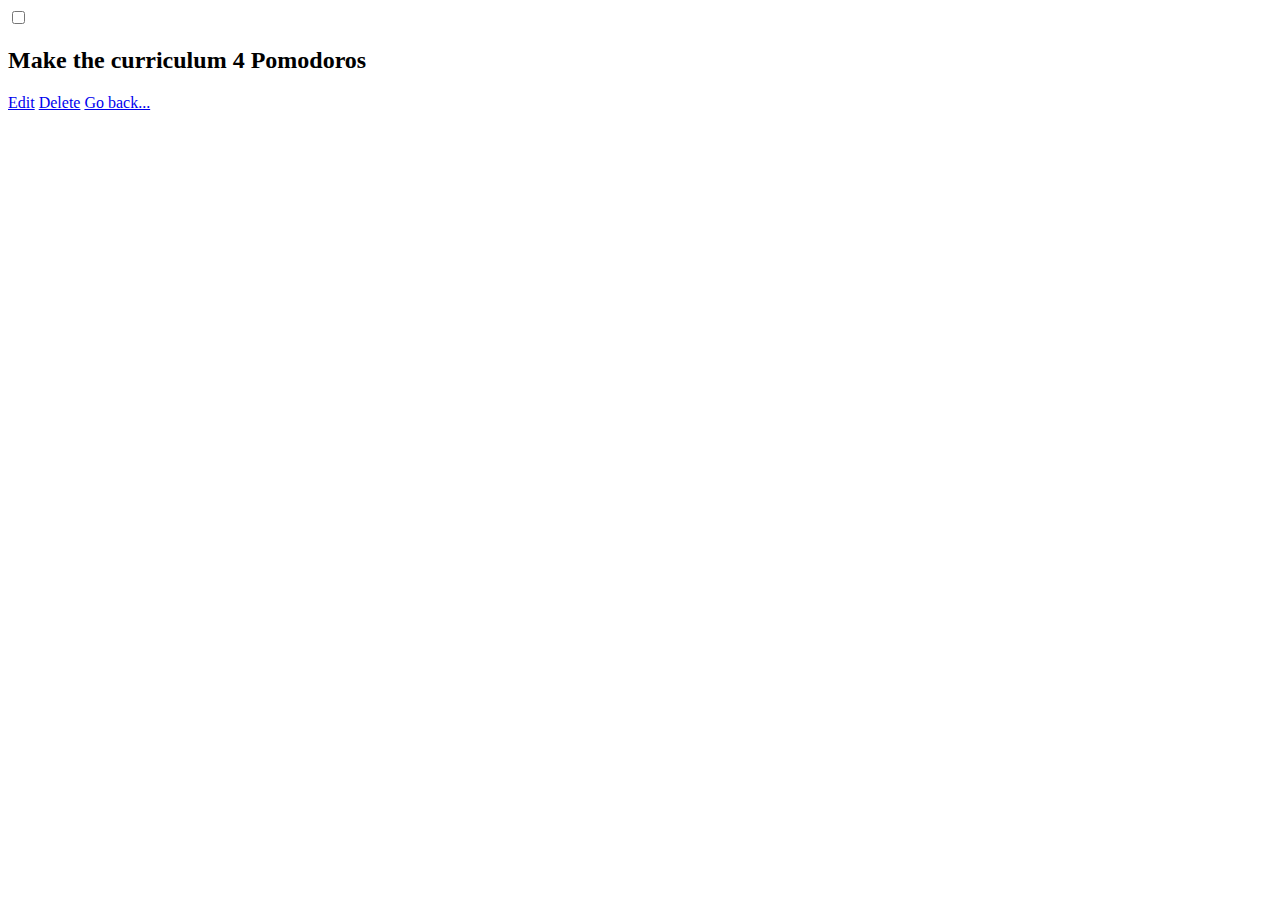
==== show.html @ 1984cf3c "Add and tag content for show page" ====
<html>
  <head>
    <title>Todo List Application</title>
  </head>
  <body>
    <input type="checkbox">
    <h2>Make the curriculum 4 Pomodoros</h2>
    <a href="#">Edit</a>
    <a href="#">Delete</a>
    <a href="index.html">Go back...</a>
  </body>
</html>
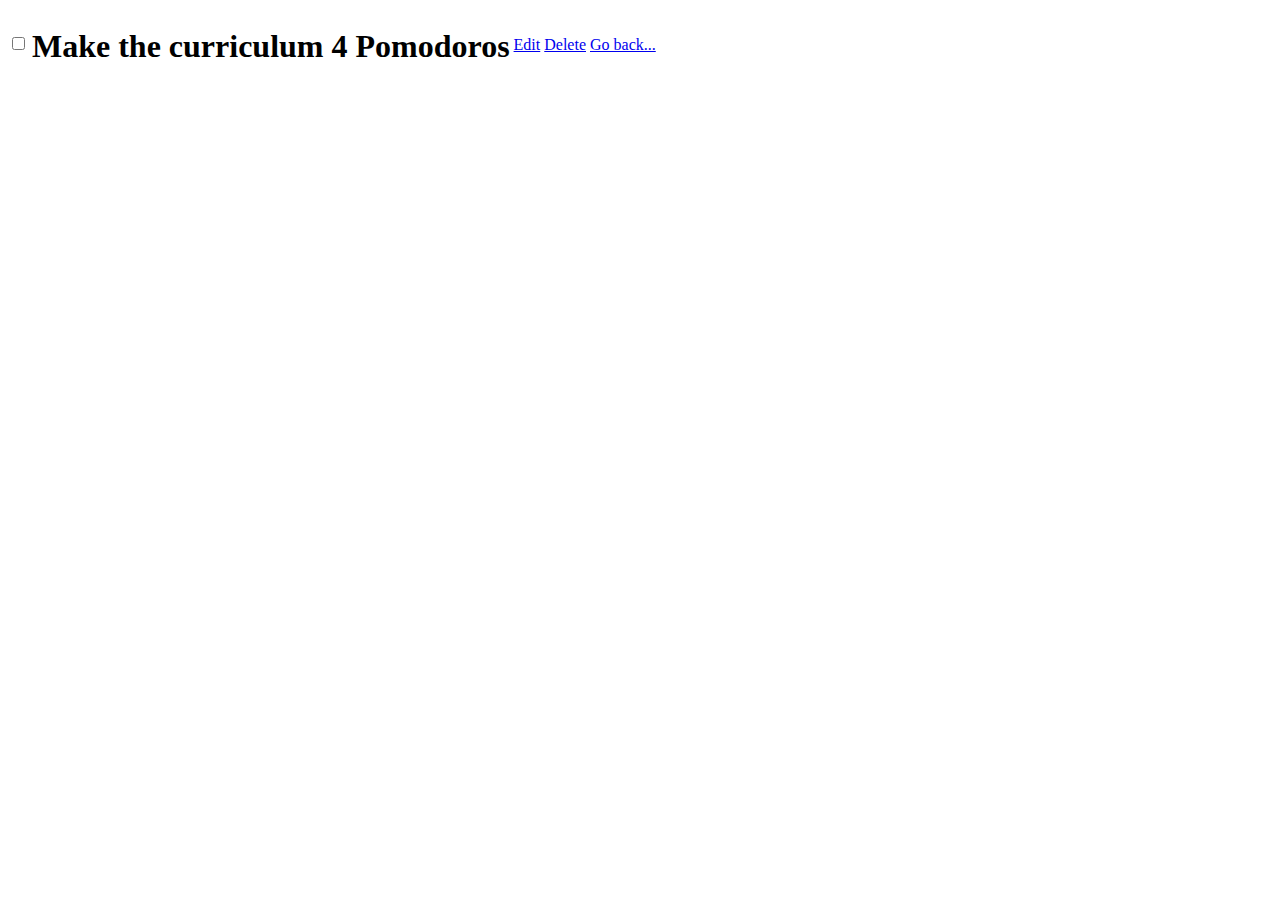
==== commit 3958e5e9: "Make show.html heading inline-block" ====
--- a/show.html
+++ b/show.html
@@ -1,6 +1,7 @@
 <html>
   <head>
     <title>Todo List Application</title>
+    <link rel="stylesheet" href="show.css" type="text/css" />
   </head>
   <body>
     <input type="checkbox">
--- a/show.css
+++ b/show.css
@@ -0,0 +1,6 @@
+h2{
+  display: inline-block;
+  vertical-align: middle;
+  font-size: 32px;
+  margin: 20px 0px;
+}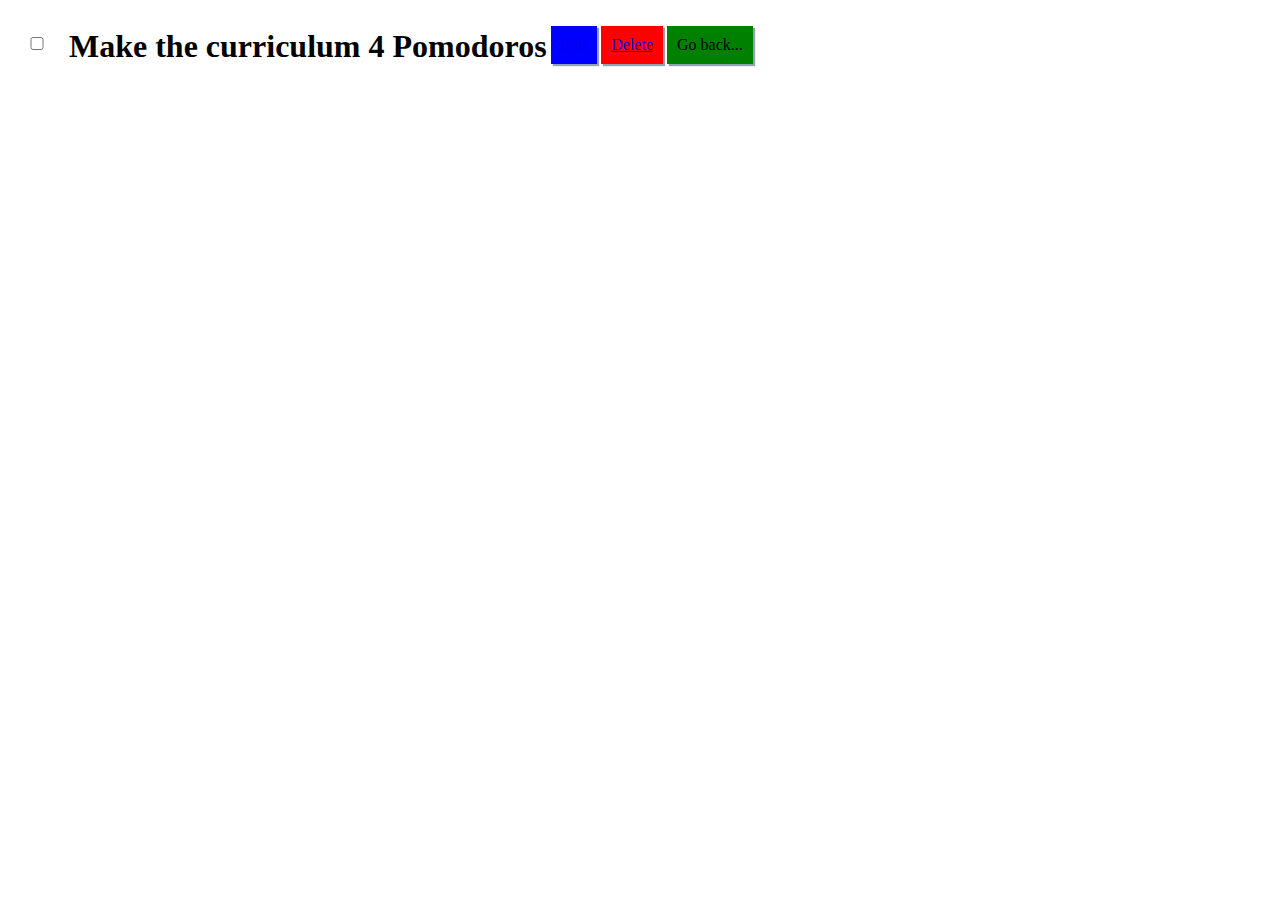
==== commit 0ba5e8e6: "edits" ====
--- a/show.html
+++ b/show.html
@@ -4,10 +4,10 @@
     <link rel="stylesheet" href="show.css" type="text/css" />
   </head>
   <body>
-    <input type="checkbox">
+    <input class="checkbox" type="checkbox">
     <h2>Make the curriculum 4 Pomodoros</h2>
-    <a href="#">Edit</a>
-    <a href="#">Delete</a>
-    <a href="index.html">Go back...</a>
+    <a class="edit" href="#">Edit</a>
+    <a class="delete" href="#">Delete</a>
+    <a class="go" class="link">Go back...</a>
   </body>
 </html>--- a/show.css
+++ b/show.css
@@ -3,4 +3,36 @@
   vertical-align: middle;
   font-size: 32px;
   margin: 20px 0px;
+}
+.checkbox{
+    width:50px;
+    color: rgb(50,50,90)
+}
+
+.delete{
+  display: inline-block;
+  padding:10px;
+  background-color: rgb(255,0,0);
+  text-align:center;
+  box-shadow: 2px 2px 1px #90A4AE;
+  
+  
+}
+.edit{
+  display: inline-block;
+  padding:10px;
+  background-color: blue;
+  text-align:center;
+  box-shadow: 2px 2px 1px #90A4AE;
+}
+.go{
+  display: inline-block;
+  padding:10px;
+  background-color: green;
+  text-align:center;
+  box-shadow: 2px 2px 1px #90A4AE;
+}
+a:active {
+  color:white;
+    
 }